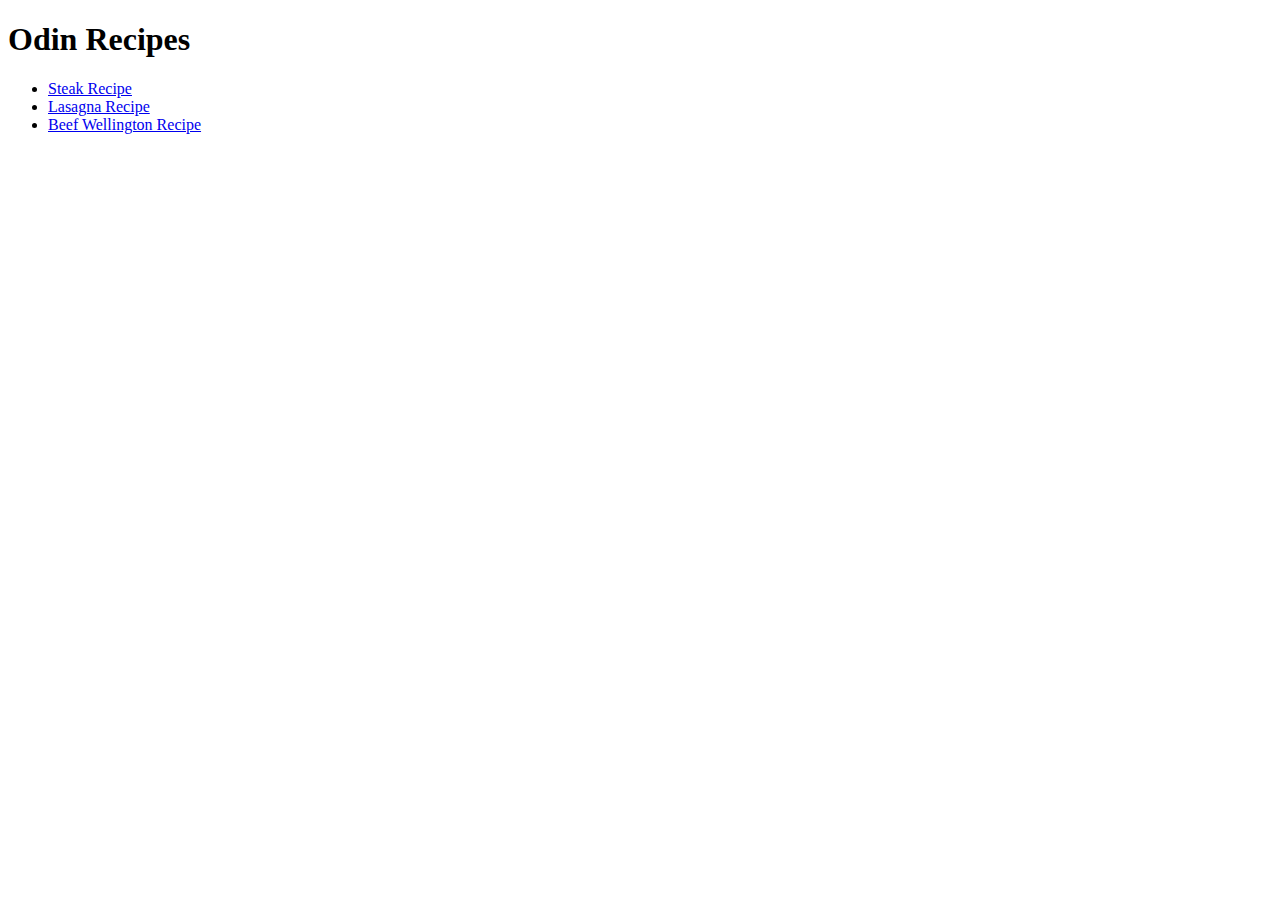
==== index.html @ 5df4b9e5 "Update contents of website" ====
<!DOCTYPE html>
<html lang="en">
<head>
    <meta charset="UTF-8">
    <meta http-equiv="X-UA-Compatible" content="IE=edge">
    <meta name="viewport" content="width=device-width, initial-scale=1.0">
    <title>Homepage</title>
</head>
<body>
    <h1>Odin Recipes</h1>
    <ul>
        <li><a href="recipes/steak.html">Steak Recipe</a></li>
        <li><a href="recipes/lasagna.html">Lasagna Recipe</a></li>
        <li><a href="recipes/beef-wellington.html">Beef Wellington Recipe</a></li>
    </ul>
    
    
</body>
</html>
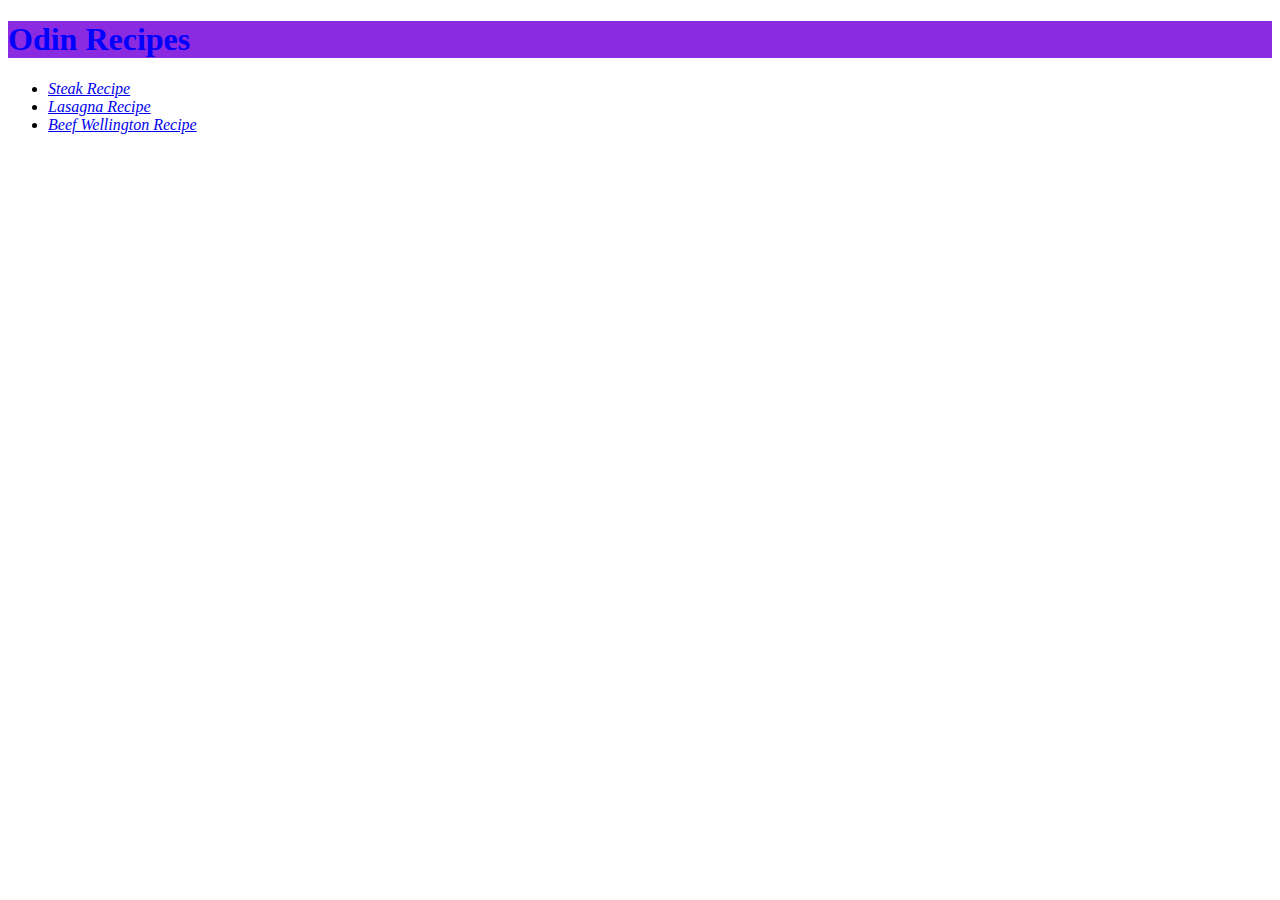
==== commit 9d22fbc5: "add styles" ====
--- a/index.html
+++ b/index.html
@@ -5,9 +5,10 @@
     <meta http-equiv="X-UA-Compatible" content="IE=edge">
     <meta name="viewport" content="width=device-width, initial-scale=1.0">
     <title>Homepage</title>
+    <link rel="stylesheet" href="./styles/styles.css">
 </head>
 <body>
-    <h1>Odin Recipes</h1>
+    <h1 class="title">Odin Recipes</h1>
     <ul>
         <li><a href="recipes/steak.html">Steak Recipe</a></li>
         <li><a href="recipes/lasagna.html">Lasagna Recipe</a></li>
--- a/styles/styles.css
+++ b/styles/styles.css
@@ -0,0 +1,10 @@
+.title {
+    color: blue;
+    background-color: blueviolet;
+
+
+}
+
+li {
+    font-style: italic;
+}